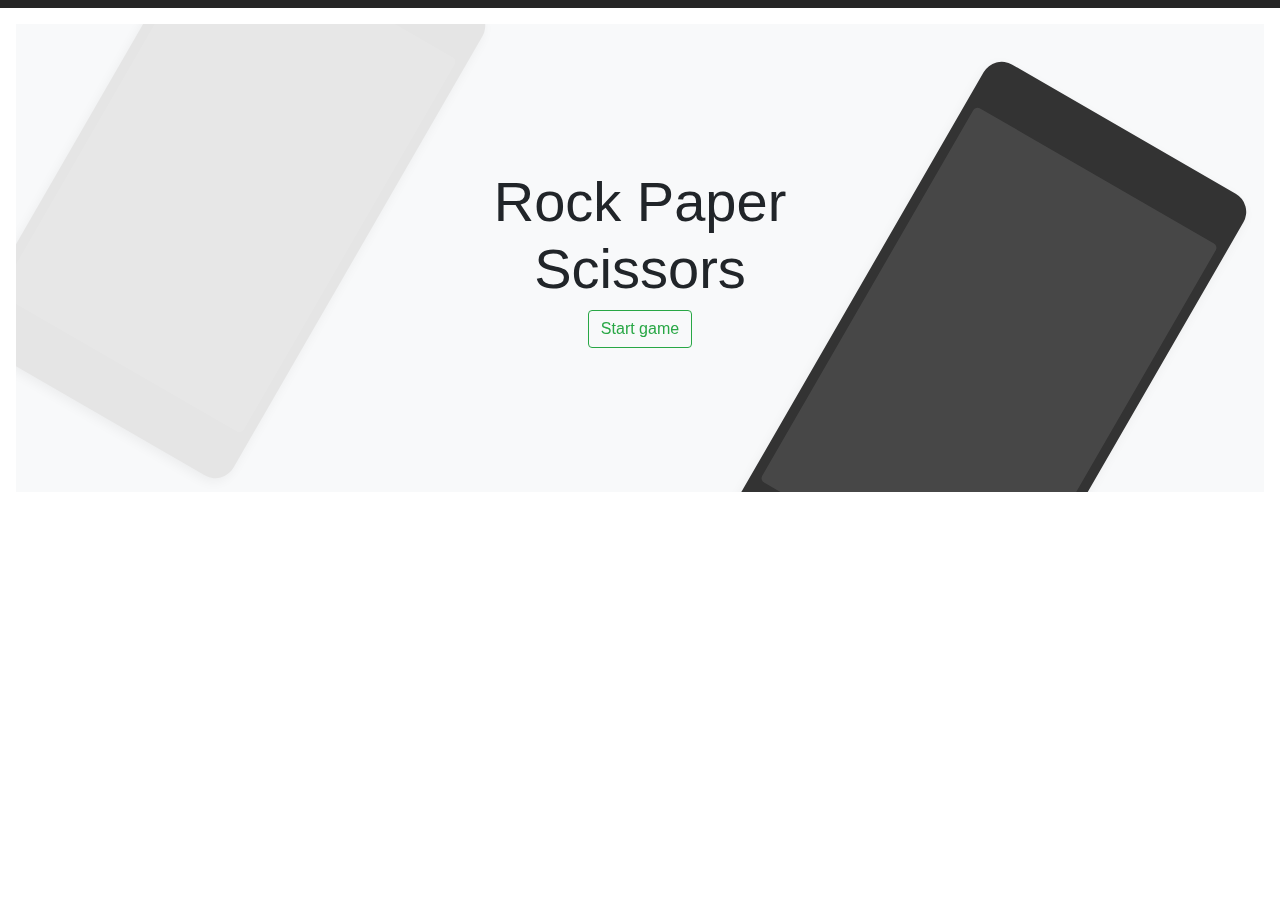
==== src/main/resources/templates/index.html @ fa8fcd47 "commit" ====
<!DOCTYPE html>
<html xmlns:th="http://www.thymeleaf.org">

<head lang="en">
  <meta http-equiv="Content-Type" content="text/html; charset=UTF-8" />
  <link rel="stylesheet" href="https://cdn.jsdelivr.net/npm/bootstrap@4.0.0/dist/css/bootstrap.min.css"
    integrity="sha384-Gn5384xqQ1aoWXA+058RXPxPg6fy4IWvTNh0E263XmFcJlSAwiGgFAW/dAiS6JXm" crossorigin="anonymous">
  <link rel="stylesheet" href="../static/css/product.css" th:href="@{/css/product.css}" />
</head>

<body>
  <nav th:insert="fragments/header :: nav" class="site-header sticky-top py-1"></nav>
  <div class="position-relative overflow-hidden p-3 p-md-5 m-md-3 text-center bg-light">
    <div class="col-md-5 p-lg-5 mx-auto my-5">
      <h1 class="display-4 font-weight-normal">Rock Paper Scissors</h1>
      <a class="btn btn-outline-success" href="/startGame">Start game</a>
    </div>
    <div class="product-device box-shadow d-none d-md-block"></div>
    <div class="product-device product-device-2 box-shadow d-none d-md-block"></div>
  </div>
  <footer th:insert="fragments/footer :: footer" class="text-muted"></footer>
</body>

</html>
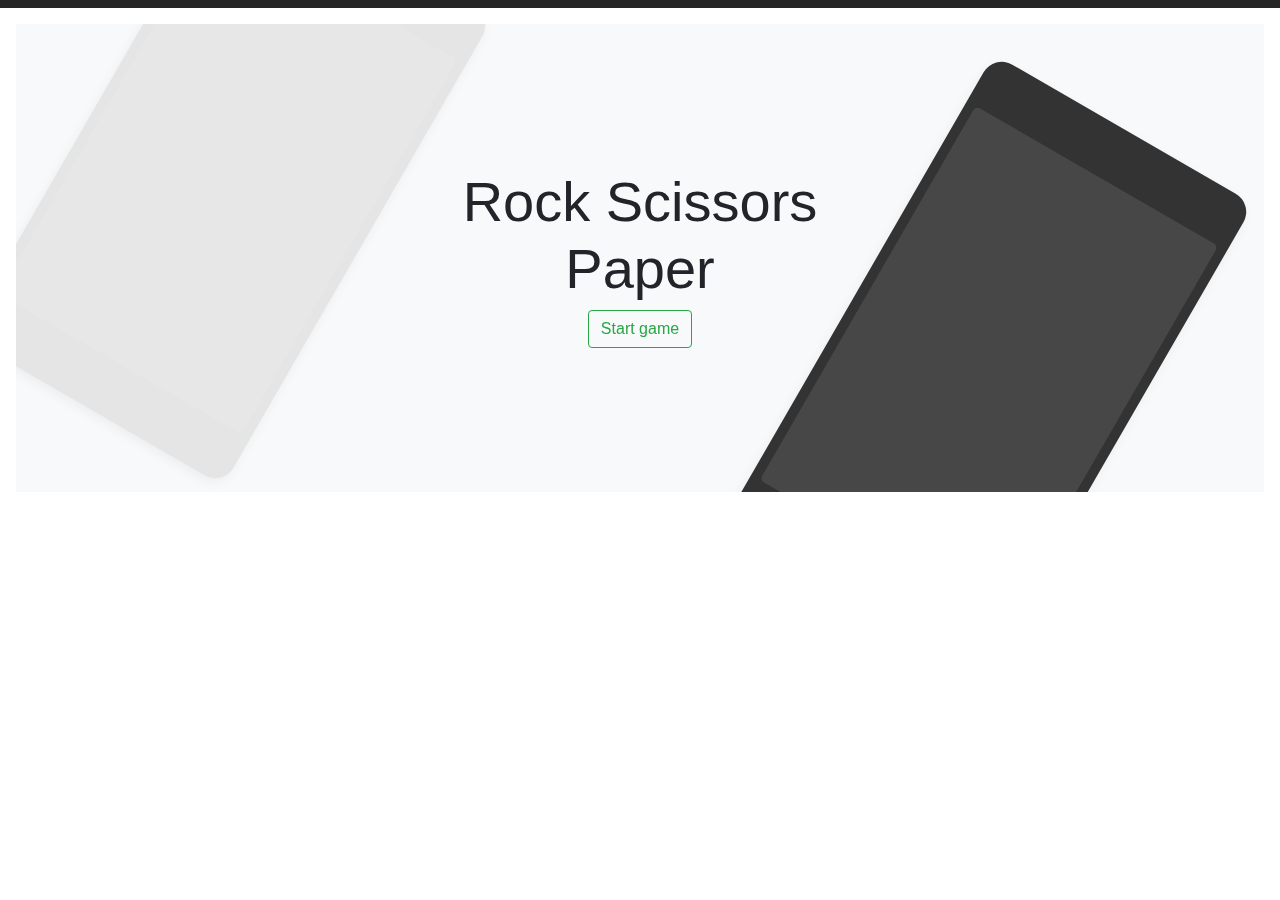
==== commit 2220f541: "final commit" ====
--- a/src/main/resources/templates/index.html
+++ b/src/main/resources/templates/index.html
@@ -12,13 +12,13 @@
   <nav th:insert="fragments/header :: nav" class="site-header sticky-top py-1"></nav>
   <div class="position-relative overflow-hidden p-3 p-md-5 m-md-3 text-center bg-light">
     <div class="col-md-5 p-lg-5 mx-auto my-5">
-      <h1 class="display-4 font-weight-normal">Rock Paper Scissors</h1>
+      <h1 class="display-4 font-weight-normal">Rock Scissors Paper</h1>
       <a class="btn btn-outline-success" href="/startGame">Start game</a>
     </div>
     <div class="product-device box-shadow d-none d-md-block"></div>
     <div class="product-device product-device-2 box-shadow d-none d-md-block"></div>
   </div>
-  <footer th:insert="fragments/footer :: footer" class="text-muted"></footer>
+  <footer th:insert="fragments/footer :: footer" class="text-muted fixed-bottom"></footer>
 </body>
 
 </html>